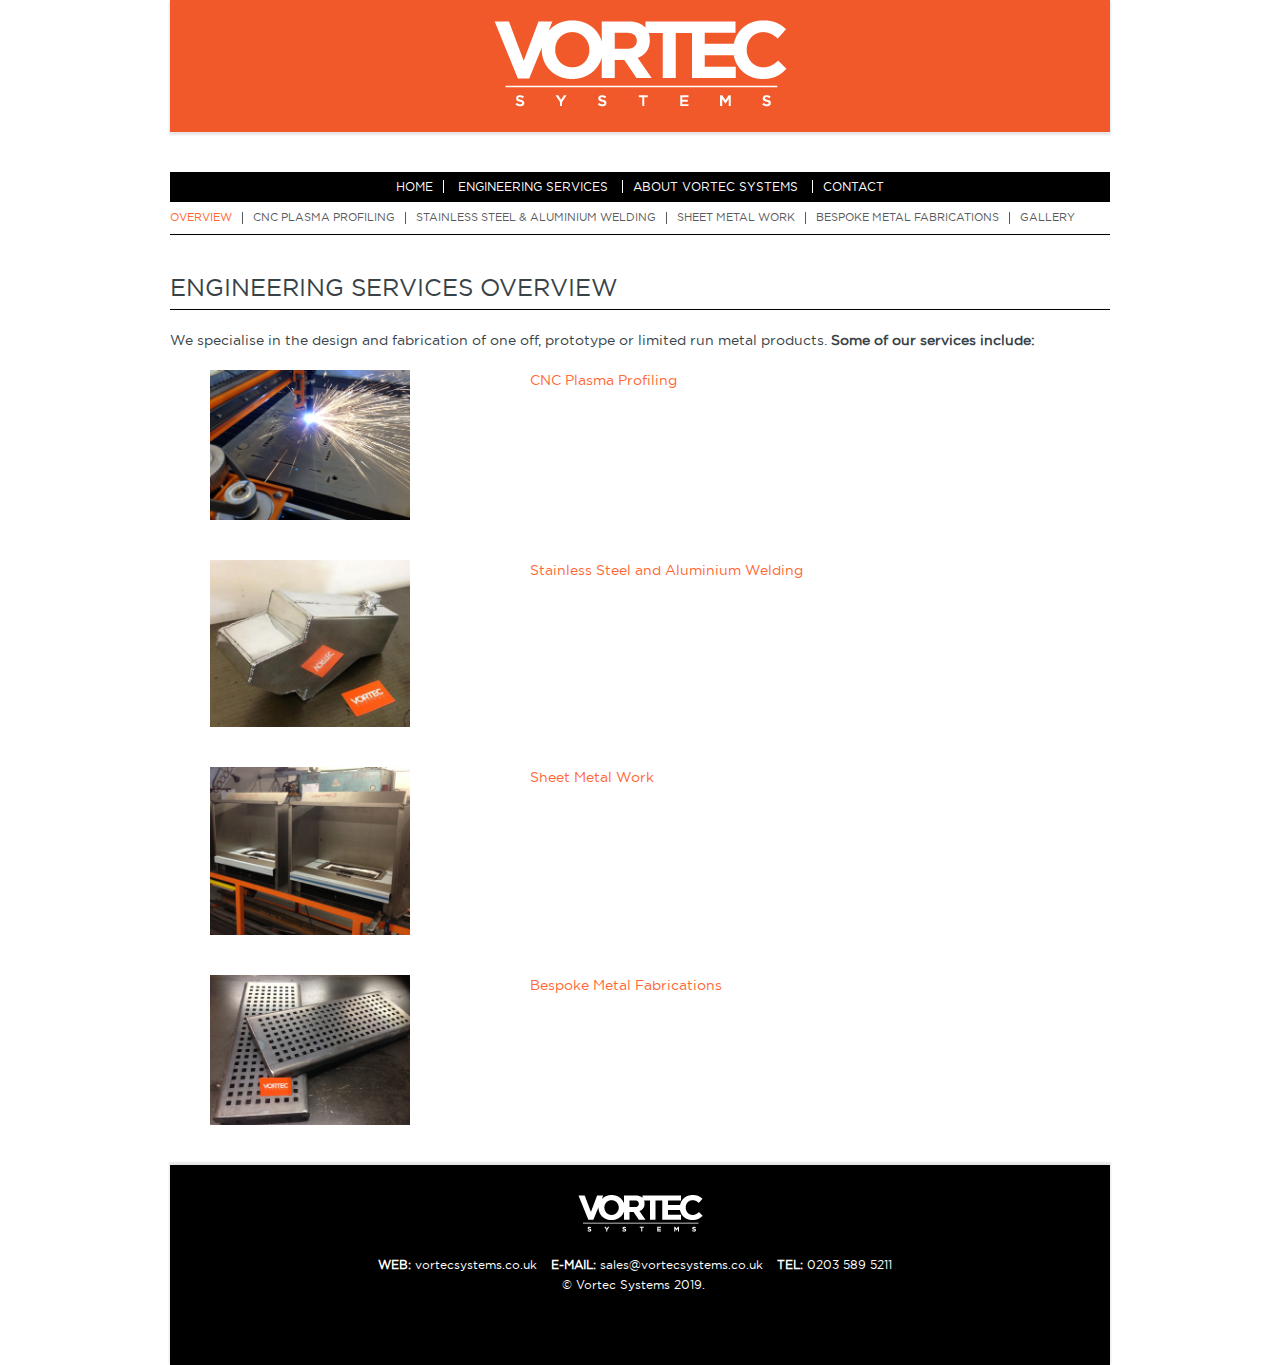
==== engineering-services/index.html @ 329a0937 "Initial commit" ====
<!doctype html>
<!--[if lt IE 7 ]> <html lang="en" class="no-js ie6"> <![endif]-->
<!--[if IE 7 ]>    <html lang="en" class="no-js ie7"> <![endif]-->
<!--[if IE 8 ]>    <html lang="en" class="no-js ie8"> <![endif]-->
<!--[if (gte IE 9)|!(IE)]><!--> <html lang="en" class='no-js'/> <!--<![endif]-->
<head>
                  
    <title>Vortec Systems - Engineering Services Overview</title>
    <meta name="keywords" content="Services Overview" />
    <meta name="description" content="Services Overview" />
    <meta name="google-site-verification" content="tVel5TmQHxS07KTJDX5U5JYqdqUdcUHAzXtL1F1lSl0" />

    <meta charset="UTF-8">
    <meta http-equiv="X-UA-Compatible" content="IE=edge,chrome=1">
    <meta name="author" content="Vortec Systems">
    <meta name="HandheldFriendly" content="True"/>
    <meta name="MobileOptimized" content="320"/>
    <meta name="viewport" content="width=device-width, maximum-scale=1, minimum-scale=1, user-scalable=0, initial-scale=1"/>
    
    <link rel="stylesheet" href="/css/base.css" />
    <link rel="stylesheet" href="/css/skeleton.css" />
    <link rel="stylesheet" href="/css/layout.css" />
      
    <script type="text/javascript" src="/scripts/jquery.tools.min.js"></script>
    
    <link rel="shortcut icon" href="/images/favicon.ico" type="image/x-icon" />
</head>

<body>
    <div class="dummy">-</div>
    <div class="container">
        <div class="sixteen columns">
            <div class="logoContainer">
                <h1 id="logo"><a href="/">Vortec Systems</a></h1>
            </div>
            <nav id="main-nav" class="clearfix">
    		    <ul class="clearfix">
                    <li ><a href="/">Home</a></li>
                    <li class="selected">
				        <a href="/engineering-services/">Engineering Services</a>
			        </li>
                    <li>
				        <a href="/about-vortec-systems.html">About Vortec Systems</a>
			        </li>
                    <li class=" last">
				        <a href="/contact.html">Contact</a>
			        </li>
    		    </ul>
            </nav>
            <nav id="sub-nav" class="clearfix">
		        <ul class="clearfix">
	                <li  >
		                <a  class="selected" href="/engineering-services/">Overview</a>
	                </li>
	                <li  >
		                <a  href="/engineering-services/cnc-plasma-profiling.html">CNC Plasma Profiling</a>
	                </li>
	                <li  >
		                <a  href="/engineering-services/stainless-steel-and-aluminium-welding.html">Stainless Steel &amp; Aluminium Welding</a>
	                </li>
	                <li  >
		                <a  href="/engineering-services/sheet-metal-work.html">Sheet Metal Work</a>
	                </li>
	                <li  >
		                <a  href="/engineering-services/bespoke-metal-fabrications.html">Bespoke Metal Fabrications</a>
	                </li>
	                <li   class="last">
		                <a  href="/engineering-services/gallery.html">Gallery</a>
	                </li>
		        </ul>
            </nav>
            <h1>Engineering Services Overview</h1>
            <p>We specialise in the design and fabrication of one off, prototype or limited run metal products. <strong>Some of our services include:</strong></p>
            <section class="row clearfix">
                <div class="five columns alpha">
                    <p><a href="/engineering-services/cnc-plasma-profiling.html" title="CNC Plasma Profiling"><img src="/media/5176/plasma-main-1-final.jpg" width="200" height="" alt="Plasma in action"/></a></p>
                </div>
                <div class="ten columns offset-by-one omega">
                    <p><a href="/engineering-services/cnc-plasma-profiling.html" title="CNC Plasma Profiling">CNC Plasma Profiling</a></p>
                </div>
            </section>
            <section class="row clearfix">
                <div class="five columns alpha">
                    <p><a href="/engineering-services/stainless-steel-and-aluminium-welding.html" title="Stainless Steel and Aluminium Welding"><img src="/media/5289/al-ss-weld-1-final.jpg" width="200" height="" alt="Aluminium Welding"/></a></p>
                </div>
                <div class="ten columns offset-by-one omega">
                    <p><a href="/engineering-services/stainless-steel-and-aluminium-welding.html" title="Stainless Steel and Aluminium Welding">Stainless Steel and Aluminium Welding</a></p>
                </div>
            </section>
            <section class="row clearfix">
                <div class="five columns alpha">
                    <p><a href="/engineering-services/sheet-metal-work.html" title="Sheet Metal Work"><img src="/media/5323/sheetmetal-final.jpg" width="200" height="" alt="Sheet metal work"/></a></p>
                </div>
                <div class="ten columns offset-by-one omega">
                    <p><a href="/engineering-services/sheet-metal-work.html" title="Sheet Metal Work">Sheet Metal Work</a></p>
                </div>
            </section>
            <section class="row clearfix">
                <div class="five columns alpha">
                    <p><a href="/engineering-services/bespoke-metal-fabrications.html" title="Bespoke Metal Fabrications"><img src="/media/4950/bespoke-fabrications-1-stairs-final.jpg" width="200" height="" alt="Bespoke Fabrications Stairs"/></a></p>
                </div>
                <div class="ten columns offset-by-one omega">
                    <p><a href="/engineering-services/bespoke-metal-fabrications.html" title="Bespoke Metal Fabrications">Bespoke Metal Fabrications</a></p>
                </div>
            </section>
        </div>
    </div>
    
    <footer>
        <div class="container">
            <div class="sixteen columns footer clearfix">
                <a class="footerLogo" href="/"><img src="/images/footer-logo.gif" /></a>
                <div class="footerText">
                    <span><strong>WEB:</strong> <a href="/">vortecsystems.co.uk</a></span>
                    <span><strong>E-MAIL:</strong> <a href="mailto:sales@vortecsystems.co.uk">sales@vortecsystems.co.uk</a></span>
                    <span><strong>TEL:</strong> 0203 589 5211</span>
                </div>
                <div class="footerText">
                    <span>&copy;&nbsp;Vortec Systems&nbsp;2019.&nbsp;</span>
                </div>
            </div>
        </div>
    </footer>
                  
    <script type="text/javascript">
        (function (i, s, o, g, r, a, m) {
            i['GoogleAnalyticsObject'] = r; i[r] = i[r] || function () {
                (i[r].q = i[r].q || []).push(arguments)
            }, i[r].l = 1 * new Date(); a = s.createElement(o),
            m = s.getElementsByTagName(o)[0]; a.async = 1; a.src = g; m.parentNode.insertBefore(a, m)
        })(window, document, 'script', '//www.google-analytics.com/analytics.js', 'ga');

        ga('create', 'UA-27075066-4', 'vortecsystems.co.uk');
        ga('send', 'pageview');
    </script>
    <script type="text/javascript">
        $(document).ready(function () {
            jQuery('a[href$=".pdf"]').click(function () {
                ga('send', 'event', 'Download Literature', 'Click', this.title);
            });
            jQuery('a[href^="mailto:"]').click(function () {
                ga('send', 'event', 'Click Email Link', 'ClickMailLink', this.href);
            });
        });
    </script>
</body>
---- css/base.css ----
/*
* Skeleton V1.1
* Copyright 2011, Dave Gamache
* www.getskeleton.com
* Free to use under the MIT license.
* http://www.opensource.org/licenses/mit-license.php
* 8/17/2011
*/


/* Table of Content
==================================================
	#Reset & Basics
	#Basic Styles
	#Site Styles
	#Typography
	#Links
	#Lists
	#Images
	#Buttons
	#Tabs
	#Forms
	#Misc 
    #contour
*/


/* #Reset & Basics (Inspired by E. Meyers)
================================================== */
	html, body, div, span, applet, object, iframe, h1, h2, h3, h4, h5, h6, p, blockquote, pre, a, abbr, acronym, address, big, cite, code, del, dfn, em, img, ins, kbd, q, s, samp, small, strike, strong, sub, sup, tt, var, b, u, i, center, dl, dt, dd, ol, ul, li, fieldset, form, label, legend, table, caption, tbody, tfoot, thead, tr, th, td, article, aside, canvas, details, embed, figure, figcaption, footer, header, hgroup, menu, nav, output, ruby, section, summary, time, mark, audio, video {
		margin: 0;
		padding: 0;
		border: 0;
		font-size: 100%;
		font: inherit;
		vertical-align: baseline; }
		
	html, body, form.pageForm {}
	
	article, aside, details, figcaption, figure, footer, header, hgroup, menu, nav, section {
		display: block; }
	body {
		line-height: 1; }
	ol, ul {
		list-style: none; }
	blockquote, q {
		quotes: none; }
	blockquote:before, blockquote:after,
	q:before, q:after {
		content: '';
		content: none; }
	table {
		border-collapse: collapse;
		border-spacing: 0; }


/* #Basic Styles
================================================== */
	body {
		background: #fff;
		font: 12px/20px "GothamBook", Helvetica, Arial, sans-serif;;
		color: #384247;
		-webkit-font-smoothing: antialiased; /* Fix for webkit rendering */
		-webkit-text-size-adjust: 100%;
		min-height:100%;
    }


/* #Typography
================================================== */
	h1, h2, h3, h4, h5, h6 {
		font-family: "GothamBook", Helvetica, Arial, sans-serif;
		font-weight: normal; }
	h1 a, h2 a, h3 a, h4 a, h5 a, h6 a { font-weight: inherit; }
	h1 {font-size: 24px; line-height:24px; margin:40px 0 20px 0; padding:0px 0px 10px 0px; text-transform:uppercase; border-bottom:1px solid #000;}
	h1 span {font-family: "GothamMedium", Helvetica, Arial, sans-serif;}
	h1 span strong {font-family: "GothamBlack", Helvetica, Arial, sans-serif;}
	
	#main-content h1{border-bottom:1px dotted #b2b2b2; padding-bottom:15px}
	h2 { font-size: 32px; line-height: 40px; margin-bottom: 10px; color: #000; }
	h3 { font-size: 27px; line-height: 34px; margin-bottom: 8px; }
	h4 { font-size: 18px; line-height: 20px; margin-bottom: 10px; font-weight:bold; color: #000; text-transform:uppercase; }
	h5 { font-size: 18px; line-height: 24px; }
	h6 { font-size: 14px; line-height: 21px; }
	.subheader { color: #777; }
    .btnDonation {cursor:pointer;}
	#home-slider .slide .desc h2{
		font-size:100%;
		line-height:140%;
		margin:0;
		font-style: italic;
		font-weight:bold;
		color:#FFF; 
		}
		
	#main-content h2{
		font-size:22px; 
		margin-bottom:0}
		
		#main-content h2 a{
			font-style:italic;}
	
	#news-links-zone h3{
		padding:12px 0 0 70px; 
		background-repeat: no-repeat; 
		height:44px; margin-bottom:30px
		}	
		
	#twitter-zone h3{
		background-image: url(/images/icon-twitter2.png)}
		
	#news-zone h3{
		background-image: url(/images/icon-news.png)}	
		
	#links-zone h3{
		background-image: url(/images/icon-links.png)}
		
	aside#nl-signup article h3{
		font-size: 24px;
		padding:10px 0 25px 65px}
		
	#news-zone h6{
		font-style: italic;
		margin:0 0 24px 0; padding:0}
	
	.follow h5{float:left; color: #384247; padding-right:10px}
	
	div.main article h6{font-weight:bold; font-style: italic}
	
	p { margin: 0 0 20px 0; }
	p img { margin: 0; }
	p.lead { font-size: 21px; line-height: 27px; color: #777;  }


	em { font-style: italic; }
	strong { font-weight: bold;  }
	small { font-size: 80%; }

	
	#news-zone p{
		margin:0; padding:0}
	
	#twitter-zone p a{
		font-style: italic}

	p.button-donate {
	 	float:right;
	 	margin:27px 0 0 0;
	 	font:120% 'AllerRegular', Arial, sans-serif;
	 	 }
	 	

	#home-intro p, #nl-signup article p{
	 font-size:117%}
	
	#home-intro p.link-more{
		font-weight:bold;
		font-size:100%!important
		}
	
	
	.link-more, #main-content p.backtoprev a{
		padding-left:15px!important;
		background: url(/images/arrow-link.png) no-repeat 0 5px;
		font-style: italic}
	
	#main-content p.intro, #main-content div.intro p{
		border-bottom:1px dotted #b2b2b2;
		padding:0 0 20px 0;
		margin:0}
		
		#main-content p.intro a, #main-content div.intro a, #main-content article.full-article p a{
			font-weight:bold;
			font-style:italic}
			
		#main-content article.entry p.date{
			font-size:117%;
			margin:0; padding:0
			}
	
	#main-content p.backtoprev{
		
		margin-bottom:20px;
		font-weight: bold;
		}
		
	#main-content p.top-link{
		padding-bottom:15px;
		border-bottom:1px dotted #b2b2b2; }
	
	#main-content p.btm-link{
		padding-top:15px;
		border-top:1px dotted #b2b2b2; }
		
	p.backtotop {
		padding-top:2px}	
		
	p.backtotop a{
		font-size:110%;
		font-style: italic;
		color:#FFF; 
		border-bottom:0; 
		padding:0 10px;
		vertical-align: middle;
		}
		
		p.backtotop a span{
			background: url(/images/arrow-backtotop.png) no-repeat left top;
			width:29px; height:30px;
			display:block;
			float:left;
			margin-top:-3px;
			}
			
		p.backtotop a:hover span{
			background: url(/images/arrow-backtotop.png) no-repeat left bottom;
			border-bottom:0; }	
		
	/*	Blockquotes  */
	blockquote, blockquote p { font-size: 17px; line-height: 24px; color: #777; font-style: italic; }
	blockquote { margin: 0 0 20px; padding: 9px 20px 0 19px; border-left: 1px solid #ddd; }
	blockquote cite { display: block; font-size: 12px; color: #555; }
	blockquote cite:before { content: "\2014 \0020"; }
	blockquote cite a, blockquote cite a:visited, blockquote cite a:visited { color: #555; }

	hr { border:0; clear: both; margin: 12px 0; height: 0; }
	
	hr.div-bar{
		width:100%; height:12px; 
		background: url(/images/divider-grey.png) repeat-x;
		border:0; 
		}
		
		hr.aside{
		width:260px;}
		

/* #Links
================================================== */
	a, a:visited { 
		color: #ff6633; 
		text-decoration: none; 
		outline: 0; 
		border-bottom:1px dotted transparent;
		-webkit-transition: all 0.3s linear ;
	    -moz-transition:  all 0.3s linear ;
	    -o-transition:  all 0.3s linear ;
	    transition:  all 0.3s linear ;
	}
	
	a:hover, a:focus { 
		color: #384247; 
		border-bottom: 1px dotted #384247;
	}
		
	p a, p a:visited { line-height: inherit; }


/* #Lists
================================================== */
	ul, ol { margin-bottom: 20px; }
	ul { list-style: none outside; }
	ol { list-style: decimal; }
	ol, ul.square, ul.circle, ul.disc, .bodyText ul { margin-left: 30px; }
	ul.square { list-style: square outside; }
	ul.circle { list-style: circle outside; }
	ul.disc, .bodyText ul { list-style: disc outside; }
	ul ul, ul ol,
	ol ol, ol ul { margin: 4px 0 5px 30px; font-size: 90%;  }
	ul ul li, ul ol li,
	ol ol li, ol ul li { margin-bottom: 6px; }
	li { line-height: 18px; margin-bottom: 12px; }
	ul.large li { line-height: 21px; }
	li p { line-height: 21px; }
	
	ul.cols-2 li{
		float:left;
		width:45%
		}
		
	ul.blue li a{
		color:#00afc4;
		}
		
		ul.blue li a:hover{
		color: #384247;}
		
	#footer-legal li {
		float:left;
		font-size:90%;
		padding:6px 10px;
		border-left:1px dotted #FFF}	
		
		#footer-legal li:first-child{
			padding-left:0px;
			border-left:0 dotted #FFF
			}
			
	#footer-legal li a{
		color:#FFF;
		border-bottom:1px dotted #720000;
		}
	
	#footer-legal li a:hover{
		border-bottom:1px dotted #fff;}

/* #Images
================================================== */

	img.scale-with-grid {
		max-width: 100%;
		height: auto; }


/* #Buttons
================================================== */

	a.button,
	button,
	input[type="submit"],
	input[type="reset"],
	input[type="button"] {
		background: #eee; /* Old browsers */
		background: #eee -moz-linear-gradient(top, rgba(255,255,255,.2) 0%, rgba(0,0,0,.2) 100%); /* FF3.6+ */
		background: #eee -webkit-gradient(linear, left top, left bottom, color-stop(0%,rgba(255,255,255,.2)), color-stop(100%,rgba(0,0,0,.2))); /* Chrome,Safari4+ */
		background: #eee -webkit-linear-gradient(top, rgba(255,255,255,.2) 0%,rgba(0,0,0,.2) 100%); /* Chrome10+,Safari5.1+ */
		background: #eee -o-linear-gradient(top, rgba(255,255,255,.2) 0%,rgba(0,0,0,.2) 100%); /* Opera11.10+ */
		background: #eee -ms-linear-gradient(top, rgba(255,255,255,.2) 0%,rgba(0,0,0,.2) 100%); /* IE10+ */
		background: #eee linear-gradient(top, rgba(255,255,255,.2) 0%,rgba(0,0,0,.2) 100%); /* W3C */
	  border: 1px solid #aaa;
	  border-top: 1px solid #ccc;
	  border-left: 1px solid #ccc;
	  padding: 4px 12px;
	  -moz-border-radius: 3px;
	  -webkit-border-radius: 3px;
	  border-radius: 3px;
	  color: #444;
	  display: inline-block;
	  
	  font-size: 11px;
	  font-weight: bold;
	  text-decoration: none;
	  text-shadow: 0 1px rgba(255, 255, 255, .75);
	  cursor: pointer;
	  margin-bottom: 20px;
	  line-height: 21px;
	  font-family: "GothamBook", Helvetica, Arial, sans-serif; 
	  }

	a.button:hover,
	button:hover,
	input[type="submit"]:hover,
	input[type="reset"]:hover,
	input[type="button"]:hover {
		color: #222;
		background: #ddd; /* Old browsers */
		background: #ddd -moz-linear-gradient(top, rgba(255,255,255,.3) 0%, rgba(0,0,0,.3) 100%); /* FF3.6+ */
		background: #ddd -webkit-gradient(linear, left top, left bottom, color-stop(0%,rgba(255,255,255,.3)), color-stop(100%,rgba(0,0,0,.3))); /* Chrome,Safari4+ */
		background: #ddd -webkit-linear-gradient(top, rgba(255,255,255,.3) 0%,rgba(0,0,0,.3) 100%); /* Chrome10+,Safari5.1+ */
		background: #ddd -o-linear-gradient(top, rgba(255,255,255,.3) 0%,rgba(0,0,0,.3) 100%); /* Opera11.10+ */
		background: #ddd -ms-linear-gradient(top, rgba(255,255,255,.3) 0%,rgba(0,0,0,.3) 100%); /* IE10+ */
		background: #ddd linear-gradient(top, rgba(255,255,255,.3) 0%,rgba(0,0,0,.3) 100%); /* W3C */
	  border: 1px solid #888;
	  border-top: 1px solid #aaa;
	  border-left: 1px solid #aaa; }

	a.button:active,
	button:active,
	input[type="submit"]:active,
	input[type="reset"]:active,
	input[type="button"]:active {
		border: 1px solid #666;
		background: #ccc; /* Old browsers */
		background: #ccc -moz-linear-gradient(top, rgba(255,255,255,.35) 0%, rgba(10,10,10,.4) 100%); /* FF3.6+ */
		background: #ccc -webkit-gradient(linear, left top, left bottom, color-stop(0%,rgba(255,255,255,.35)), color-stop(100%,rgba(10,10,10,.4))); /* Chrome,Safari4+ */
		background: #ccc -webkit-linear-gradient(top, rgba(255,255,255,.35) 0%,rgba(10,10,10,.4) 100%); /* Chrome10+,Safari5.1+ */
		background: #ccc -o-linear-gradient(top, rgba(255,255,255,.35) 0%,rgba(10,10,10,.4) 100%); /* Opera11.10+ */
		background: #ccc -ms-linear-gradient(top, rgba(255,255,255,.35) 0%,rgba(10,10,10,.4) 100%); /* IE10+ */
		background: #ccc linear-gradient(top, rgba(255,255,255,.35) 0%,rgba(10,10,10,.4) 100%); /* W3C */ 
		}

	.button.full-width,
	button.full-width,
	input[type="submit"].full-width,
	input[type="reset"].full-width,
	input[type="button"].full-width {
		width: 100%;
		padding-left: 0 !important;
		padding-right: 0 !important;
		text-align: center; }


/* #Tabs (activate in tabs.js)
================================================== */
	ul.tabs {
		display: block;
		margin: 0 0 20px 0;
		padding: 0;
		border-bottom: solid 1px #ddd; }
	ul.tabs li {
		display: block;
		width: auto;
		height: 30px;
		padding: 0;
		float: left;
		margin-bottom: 0; }
	ul.tabs li a {
		display: block;
		text-decoration: none;
		width: auto;
		height: 29px;
		padding: 0px 20px;
		line-height: 30px;
		border: solid 1px #ddd;
		border-width: 1px 1px 0 0;
		margin: 0;
		background: #f5f5f5;
		font-size: 13px; }
	ul.tabs li a.active {
		background: #fff;
		height: 30px;
		position: relative;
		top: -4px;
		padding-top: 4px;
		border-left-width: 1px;
		margin: 0 0 0 -1px;
		color: #111;
		-moz-border-radius-topleft: 2px;
		-webkit-border-top-left-radius: 2px;
		border-top-left-radius: 2px;
		-moz-border-radius-topright: 2px;
		-webkit-border-top-right-radius: 2px;
		border-top-right-radius: 2px; }
	ul.tabs li:first-child a.active {
		margin-left: 0; }
	ul.tabs li:first-child a {
		border-width: 1px 1px 0 1px;
		-moz-border-radius-topleft: 2px;
		-webkit-border-top-left-radius: 2px;
		border-top-left-radius: 2px; }
	ul.tabs li:last-child a {
		-moz-border-radius-topright: 2px;
		-webkit-border-top-right-radius: 2px;
		border-top-right-radius: 2px; }

	ul.tabs-content { margin: 0; display: block; }
	ul.tabs-content > li { display:none; }
	ul.tabs-content > li.active { display: block; }

	/* Clearfixing tabs for beautiful stacking */
	ul.tabs:before,
	ul.tabs:after {
	  content: '\0020';
	  display: block;
	  overflow: hidden;
	  visibility: hidden;
	  width: 0;
	  height: 0; }
	ul.tabs:after {
	  clear: both; }
	ul.tabs {
	  zoom: 1; }


/* #Forms
================================================== */

	form {
		margin-bottom: 0px; }
    
	fieldset {
		margin-bottom: 20px; }
	input[type="text"],
	input[type="password"],
	input[type="email"],
	textarea,
	select {
		border: 1px solid #ccc;
		padding: 6px 4px;
		outline: none;
		font: 13px Helvetica, Arial, sans-serif;
		color: #000;
		margin: 0;
		width: 210px;
		max-width: 100%;
		display: block;
		margin-bottom: 20px;
		background: #fff; }
	select {font: 13px Helvetica, Arial, sans-serif;
		padding: 0; }
	input[type="text"]:focus,
	input[type="password"]:focus,
	input[type="email"]:focus,
	textarea:focus {
		border: 1px solid #aaa;
 		color: #444;
 		-moz-box-shadow: 0 0 3px rgba(0,0,0,.2);
		-webkit-box-shadow: 0 0 3px rgba(0,0,0,.2);
		box-shadow:  0 0 3px rgba(0,0,0,.2); }
	textarea {
		min-height: 60px; }
	label,
	legend {
		display: block;
		font-weight: bold;
		font-size: 13px;  }
	select {
		width: 220px; }
	input[type="checkbox"] {
		display: inline; }
	label span,
	legend span {
		font-weight: normal;
		font-size: 13px;
		color: #444; }
	
	#searchform, #searchformMobile {
    display: block;
    float: left;
    margin: 35px 0 0 0;
    width: 50%;
    position: relative;
	}
		
	#searchform input, #searchformMobile input{
	font-style: italic;
	width: 100%;
	color: #000;
	}
	
	#contour.keepmeupdated{
	margin:20px 0
	}
	
	#contour.keepmeupdated input {
	font-style: italic;
	width: 95%;
	color: #000;
	margin-bottom:10px
	}
	
	#searchform button, #searchformMobile button, #search404 button, #main #search404 button {
    background: url("/images/icon-search.png") no-repeat scroll center center #FFFFFF;
    border: medium none;
    cursor: pointer;
    display: block;
    height: 17px; width: 17px;
    overflow: hidden;
    position: absolute;
    top: 5px; right: 0px;
    text-indent: -5000px;
    }
    

		

/* #Misc
================================================== */
	.remove-bottom { margin-bottom: 0 !important; }
	.half-bottom { margin-bottom: 10px !important; }
	.add-bottom { margin-bottom: 20px !important; }
	

	.clearfix { zoom : 1; }
	.clearfix:before, 
	.clearfix:after,
	.listing:before,
	.listing:after, .listing:before { 
	content : "\0020"; 
	display : block; 
	height : 0; 
	overflow : hidden; 
	}

	.clearfix:after, .listing:after { 
	clear : both; 
	}

	.red{color:#de1e31}
	.blue {color:#00afc4}
	a.blue, a.blue:visited {color:#00afc4;}
	a.blue:hover {color:#000;}

/*contour styles*/
.keepmeupdated label,.keepmeupdated br{display:none!important;}
.keepmeupdated fieldset{padding:0!important;margin-bottom: 3px!important;}
.keepmeupdated input.text{font-style: italic;
	width: 95%!important;
	color: #000;}
---- css/skeleton.css ----
/*
* Skeleton V1.1
* Copyright 2011, Dave Gamache
* www.getskeleton.com
* Free to use under the MIT license.
* http://www.opensource.org/licenses/mit-license.php
* 8/17/2011
*/


/* Table of Contents
==================================================
    #Base 960 Grid
    #Tablet (Portrait)
    #Mobile (Portrait)
    #Mobile (Landscape)
    #Clearing */



/* #Base 960 Grid
================================================== */

    .container                                  { position: relative; width: 960px; margin: 0 auto; padding: 0; }
    .column, .columns                           { float: left; display: inline; margin-left: 10px; margin-right: 10px; }
    .row                                        { margin-bottom: 20px; }

    /* Nested Column Classes */
    .column.alpha, .columns.alpha               { margin-left: 0; }
    .column.omega, .columns.omega               { margin-right: 0; }

    /* Base Grid */
    .container .one.column                      { width: 40px;  }
    .container .two.columns                     { width: 100px; }
    .container .three.columns                   { width: 160px; }
    .container .four.columns                    { width: 220px; }
    .container .five.columns                    { width: 280px; }
    .container .six.columns                     { width: 340px; }
    .container .seven.columns                   { width: 400px; }
    .container .eight.columns                   { width: 460px; }
    .container .nine.columns                    { width: 520px; }
    .container .ten.columns                     { width: 580px; }
    .container .eleven.columns                  { width: 640px; }
    .container .twelve.columns                  { width: 700px; }
    .container .thirteen.columns                { width: 760px; }
    .container .fourteen.columns                { width: 820px; }
    .container .fifteen.columns                 { width: 880px; }
    .container .sixteen.columns                 { width: 940px; }

    .container .one-third.column                { width: 300px; }
    .container .two-thirds.column               { width: 620px; }

    /* Offsets */
    .container .offset-by-one                   { padding-left: 60px;  }
    .container .offset-by-two                   { padding-left: 120px; }
    .container .offset-by-three                 { padding-left: 180px; }
    .container .offset-by-four                  { padding-left: 240px; }
    .container .offset-by-five                  { padding-left: 300px; }
    .container .offset-by-six                   { padding-left: 360px; }
    .container .offset-by-seven                 { padding-left: 420px; }
    .container .offset-by-eight                 { padding-left: 480px; }
    .container .offset-by-nine                  { padding-left: 540px; }
    .container .offset-by-ten                   { padding-left: 600px; }
    .container .offset-by-eleven                { padding-left: 660px; }
    .container .offset-by-twelve                { padding-left: 720px; }
    .container .offset-by-thirteen              { padding-left: 780px; }
    .container .offset-by-fourteen              { padding-left: 840px; }
    .container .offset-by-fifteen               { padding-left: 900px; }



/* #Tablet (Portrait)
================================================== */

    /* Note: Design for a width of 768px */

    @media only screen and (min-width: 768px) and (max-width: 959px) {
        .container                                  { width: 768px; }
        .container .column,
        .container .columns                         { margin-left: 10px; margin-right: 10px;  }
        .column.alpha, .columns.alpha               { margin-left: 0; margin-right: 10px; }
        .column.omega, .columns.omega               { margin-right: 0; margin-left: 10px; }

        .container .one.column                      { width: 28px; }
        .container .two.columns                     { width: 76px; }
        .container .three.columns                   { width: 124px; }
        .container .four.columns                    { width: 172px; }
        .container .five.columns                    { width: 220px; }
        .container .six.columns                     { width: 268px; }
        .container .seven.columns                   { width: 316px; }
        .container .eight.columns                   { width: 364px; }
        .container .nine.columns                    { width: 412px; }
        .container .ten.columns                     { width: 460px; }
        .container .eleven.columns                  { width: 508px; }
        .container .twelve.columns                  { width: 556px; }
        .container .thirteen.columns                { width: 604px; }
        .container .fourteen.columns                { width: 652px; }
        .container .fifteen.columns                 { width: 700px; }
        .container .sixteen.columns                 { width: 748px; }

        .container .one-third.column                { width: 236px; }
        .container .two-thirds.column               { width: 492px; }

        /* Offsets */
        .container .offset-by-one                   { padding-left: 48px; }
        .container .offset-by-two                   { padding-left: 96px; }
        .container .offset-by-three                 { padding-left: 144px; }
        .container .offset-by-four                  { padding-left: 192px; }
        .container .offset-by-five                  { padding-left: 240px; }
        .container .offset-by-six                   { padding-left: 288px; }
        .container .offset-by-seven                 { padding-left: 336px; }
        .container .offset-by-eight                 { padding-left: 348px; }
        .container .offset-by-nine                  { padding-left: 432px; }
        .container .offset-by-ten                   { padding-left: 480px; }
        .container .offset-by-eleven                { padding-left: 528px; }
        .container .offset-by-twelve                { padding-left: 576px; }
        .container .offset-by-thirteen              { padding-left: 624px; }
        .container .offset-by-fourteen              { padding-left: 672px; }
        .container .offset-by-fifteen               { padding-left: 720px; }
    }


/*  #Mobile (Portrait)
================================================== */

    /* Note: Design for a width of 320px */

    @media only screen and (max-width: 767px) {
        .container { width: 300px; }
        .columns, .column { margin: 0; }

        .container .one.column,
        .container .two.columns,
        .container .three.columns,
        .container .four.columns,
        .container .five.columns,
        .container .six.columns,
        .container .seven.columns,
        .container .eight.columns,
        .container .nine.columns,
        .container .ten.columns,
        .container .eleven.columns,
        .container .twelve.columns,
        .container .thirteen.columns,
        .container .fourteen.columns,
        .container .fifteen.columns,
        .container .sixteen.columns,
        .container .one-third.column,
        .container .two-thirds.column  { width: 300px; }

        /* Offsets */
        .container .offset-by-one,
        .container .offset-by-two,
        .container .offset-by-three,
        .container .offset-by-four,
        .container .offset-by-five,
        .container .offset-by-six,
        .container .offset-by-seven,
        .container .offset-by-eight,
        .container .offset-by-nine,
        .container .offset-by-ten,
        .container .offset-by-eleven,
        .container .offset-by-twelve,
        .container .offset-by-thirteen,
        .container .offset-by-fourteen,
        .container .offset-by-fifteen { padding-left: 0; }

    }


/* #Mobile (Landscape)
================================================== */

    /* Note: Design for a width of 480px */

    @media only screen and (min-width: 480px) and (max-width: 767px) {
        .container { width: 420px; }
        .columns, .column { margin: 0; }

        .container .one.column,
        .container .two.columns,
        .container .three.columns,
        .container .four.columns,
        .container .five.columns,
        .container .six.columns,
        .container .seven.columns,
        .container .eight.columns,
        .container .nine.columns,
        .container .ten.columns,
        .container .eleven.columns,
        .container .twelve.columns,
        .container .thirteen.columns,
        .container .fourteen.columns,
        .container .fifteen.columns,
        .container .sixteen.columns,
        .container .one-third.column,
        .container .two-thirds.column { width: 420px; }
    }


/* #Clearing
================================================== */

    /* Self Clearing Goodness */
    .container:after { content: "\0020"; display: block; height: 0; clear: both; visibility: hidden; }

    /* Use clearfix class on parent to clear nested columns,
    or wrap each row of columns in a <div class="row"> */
    .clearfix:before,
    .clearfix:after,
    .row:before,
    .row:after,
    div#contour:before,
    div#contour:after {
      content: '\0020';
      display: block;
      overflow: hidden;
      visibility: hidden;
      width: 0;
      height: 0; }
    .row:after,
    div#contour:after, .clearfix:after {
      clear: both; }
    .row,
    div#contour, .clearfix {
      zoom: 1; }

    /* You can also use a <br class="clear" /> to clear columns */
    .clear {
      clear: both;
      display: block;
      overflow: hidden;
      visibility: hidden;
      width: 0;
      height: 0;
    }
---- css/layout.css ----
﻿div.dummy{display:block; width:100%; height:0px; text-indent:-9999px; color:#fff; margin:0; padding:0}
.pageForm {content:" ";}
.logoContainer {background:#f1592a; margin:0px 0px 40px 0px; padding:20px 0px 20px 0px;
    -webkit-box-shadow: 0px 2px 2px 1px rgba(0, 0, 0, 0.1);
    -moz-box-shadow: 0px 2px 2px 1px rgba(0, 0, 0, 0.1);
    box-shadow: 0px 2px 2px 1px rgba(0, 0, 0, 0.1);         
}
.logoContainer h1 {border:none; margin:0; padding:0;}
.logoContainer h1#logo {margin:0;}
.logoContainer h1#logo a {display:block; text-indent:-9999px; background: url(/images/vortec-logo.png) no-repeat; width:293px; height:92px; padding:0px; margin:0px auto 0px auto; border:0}
.logoContainer h1#logo a:hover {border:none;}

#main-nav {display:block; width:100%; background:#000; font-family: "GothamBook", Helvetica, Arial, sans-serif; font-weight: normal; text-align:center;}
#main-nav ul {display:block; list-style:none; margin:0; padding:5px 0px 5px 0px; width:100%; text-align:center; }
#main-nav ul li {display:inline; border-right:1px solid #fff; padding-right:10px; margin:0px 10px 0px 0px;}
#main-nav ul li.last {border-right:none; padding-right:0px; margin-right:0px;}
#main-nav ul li a {color:#fff; text-transform:uppercase;}
#main-nav ul li a:hover {border-bottom: 1px dotted #fff;}
#main-nav ul li a span {font-family: "GothamMedium", Helvetica, Arial, sans-serif;}

#sub-nav {background:transparent; margin:5px 0px 40px 0px; padding-bottom:5px; font-family: "GothamBook", Helvetica, Arial, sans-serif; font-weight: normal; font-size:11px; line-height:11px; border-bottom:1px solid #000}
#sub-nav ul {display:block; list-style:none; margin:0px auto 0px auto;}
#sub-nav ul li {display:block; float:left; border-right:1px solid #58595b; padding-right:10px; margin:5px 10px 5px 0px;}
#sub-nav ul li.last {border-right:none;}
#sub-nav ul li a {display:block; color:#58595b; text-transform:uppercase; line-height:11px;}
#sub-nav ul li a.selected {color:#ff6633}
#sub-nav ul li a:hover {border-bottom: 1px dotted #000;}
#sub-nav ul li a.selected:hover {border-bottom: 1px dotted #ff6633;}

figure.header-image {margin-bottom:20px; position:relative;}
figure.header-image .downloadDocument {display:block; padding:5px 5px 0px 5px; height:26px; right:0px; top:0px; position:absolute; background:#000;}
figure.header-image .downloadDocument a {color:#fff; font-family: "GothamBook", Helvetica, Arial, sans-serif; text-align:center; text-transform:uppercase; font-size:12px; line-height:12px;}
figure.header-image .downloadDocument a:hover {border-bottom:1px dotted #fff; color:#fff;}
figure.header-image img {max-width:100%}
figure.header-image.border {padding-bottom:20px; border-bottom:1px solid #000;}

.specPanel p {color:#58595B; font-size:12px; margin-bottom:15px;}
.specPanel p span.modelNo {margin-right:20px;}
.specPanel p span.modelPrice {}
.specPanel ul {color:#58595B; font-size:12px; list-style:disc; padding:0px 0px 0px 15px; }
.specPanel ul li {margin:0px 0px 5px 0px;} 

.container p {font-size:14px;}
.row.home {}
.row {margin:10px 0px 30px 0px;}
.row div {color:#58595B; font-size:14px; font-family: "GothamBook", Helvetica, Arial, sans-serif; line-height:20px;}
.row div img {max-width:100%; display:block; margin:0 auto;}
.row div img.inner {margin-top:20px;}
.row ul {list-style:disc; padding:0px 0px 0px 15px; margin-top:20px; margin-bottom:10px; line-height:22px;}
.row ul li {margin:0px 0px 10px 0px;} 
.row p {margin-bottom:10px;}
.row p strong {color:#000;}

/* Corporate homepage desktop styles */
.row.corporatehome h2 {text-transform:uppercase; font-size:20px; line-height:30px;}
.row.corporatehome img {
    max-height:300px;
    filter: url("data:image/svg+xml;utf8,<svg xmlns=\'http://www.w3.org/2000/svg\'><filter id=\'grayscale\'><feColorMatrix type=\'matrix\' values=\'0.3333 0.3333 0.3333 0 0 0.3333 0.3333 0.3333 0 0 0.3333 0.3333 0.3333 0 0 0 0 0 1 0\'/></filter></svg>#grayscale"); /* Firefox 3.5+ */
    filter: gray; /* IE6-9 */
    -webkit-filter: grayscale(100%); /* Chrome 19+ & Safari 6+ */
    -webkit-transition: all 0.3s linear ;
    -moz-transition:  all 0.3s linear ;
	-o-transition:  all 0.3s linear ;
	transition:  all 0.3s linear ;
    border-radius:5px;
}
.row.corporatehome .left, .row.corporatehome .right {text-align:center; cursor:pointer;}
.row.corporatehome .left:hover img, .row.corporatehome .right:hover img {filter: none; -webkit-filter: grayscale(0%);}


.gallery-container {margin-bottom:50px;}
ul#gallery-thumbnails {}
ul#gallery-thumbnails li {width:55px; height:55px; float:left; margin-right:20px;}
ul#gallery-thumbnails li.last {margin-right:0px;}
ul#gallery-thumbnails li.enlarge {width:100%; height:19px; float:none; margin:0px 0px 20px 0px; padding-top:7px; background:#000; color:#fff; font-family: "GothamBook", Helvetica, Arial, sans-serif; text-align:center; text-transform:uppercase; font-size:12px; line-height:12px;}
ul#gallery-thumbnails li div {}
ul#gallery-thumbnails li div img {width:55px; height:55px;}

.pika-stage {position: relative; width:640px; height:440px; overflow:hidden;}
.pika-stage .pika-aniwrap, .pika-stage .main-image {position:absolute; top:0; left:0;}
.pika-stage .pika-aniwrap{width:100%;}
.pika-stage .pika-ani {position:relative;display: none;z-index:2;margin:0 auto;}
.pika-stage img {border:0; max-width:100%; width:100%;}

div.caption.toUse {color:#58595B; font-size:12px;}
.pika-stage .caption {position: absolute; font-size: 11px; color:#58595B; padding: 10px; text-align: right; bottom: 20px; right: 10px;}
.pika-stage .caption p {padding: 0; margin: 0; line-height: 14px;}
.pika-textnav, .pika-imgnav {display:none;}
.pika-counter{position: absolute;bottom: -20px;left:15px;font-size:11px;}

#pikame{display:none;}

    span.required {color:#F63;}
    div#contour {margin-bottom:50px;}
    div#contour h4.contourPageName {margin-bottom:20px; text-transform:uppercase;}
    div#contour div.contourField {position:relative;}
    div#contour div.contourField label {display:block; width:30%; padding-right:5%; float:left; margin-bottom:10px; font-weight:normal;}
    div#contour div.contourField div {display:block; width:60%; float:left; margin-bottom:10px;}
    div#contour div.contourField div input[type="text"] {display:block; margin-left:5%; width:70%;}
    div#contour div.contourField div input[type="checkbox"] {display:block; margin-left:5%;}
    div#contour div.contourField div textarea {display:block; margin-left:5%; width:70%;}
    div#contour div.contourField div select {display:block; margin-left:5%; width:70%;}
    div#contour div.contourField span.contourError {color:#F63; display:block; position:absolute; bottom:5px; right:19%;}
    div#contour div.contourNavigation input[type="submit"]{
     	border:0;
     	width:auto;
     	border-bottom: 1px dotted #FFF; 
     	padding:2px 0 0 0px;
     	margin-right:19%;
		background:transparent;
		font: 100% 'GothamMedium';
		text-transform:uppercase;
		color:#F63;
		-webkit-transition: all 0.3s linear;
	    -moz-transition: all 0.3s linear;
		-o-transition: all 0.3s linear;
		transition: all 0.3s linear;
		float:right;
		}
	
	div#contour div.contourNavigation input[type="submit"]:hover{
	    color: #000; 
		border-bottom: 1px dotted #384247;
	}

footer {margin-bottom:0px;}
footer .footer {background-color:#000; padding-top:10px; padding-bottom:20px; height:170px;
    -webkit-box-shadow: 0px -2px 2px 1px rgba(0, 0, 0, 0.1);
    -moz-box-shadow: 0px -2px 2px 1px rgba(0, 0, 0, 0.1);
    box-shadow: 0px -2px 2px 1px rgba(0, 0, 0, 0.1);         
    }
footer .footer a.footerLogo {display:block; width:126px; height:40px; margin:20px auto 20px auto; border-bottom:none;}
footer .footer a.footerLogo:hover {border-bottom:none;}
footer .footer .footerText {display:block; width:100%; margin:0px auto 0px auto; text-align:center;  font-family: "GothamBook", Helvetica, Arial, sans-serif; font-weight: normal; color:#fff;}
footer .footer .footerText a {color:#fff;}
footer .footer .footerText a:hover {color:#fff; border-bottom-color:#fff;}
footer .footer .footerText span {margin-right:10px;}

/* sticky footer solution by Steve Hatcher*/
html,body{height:100%}
#container{min-height:100%}
form.pageForm{overflow:auto;padding-bottom:200px}
/* must be same height as the footer */
footer{position:relative;margin-top:-200px;
/* negative value of footer height */
height:200px;clear:both}
/*Opera Fix*/
body:before{
/* thanks to Maleika (Kohoutec)*/
content:"";height:100%;float:left;width:0;margin-top:-32767px;
/* thank you Erik J - negate effect of float*/
}

/*MEDIA QUERIES */

@media only screen and (min-width: 768px) and (max-width: 959px) /*Tablet Portrait*/
{
    ul#gallery-thumbnails li {margin-right:9px; margin-left:9px}
    ul#gallery-thumbnails li.last {margin-right:9px; margin-left:9px}
    .pika-stage {width:508px; height:349px;}
}

@media only screen and (max-width: 767px) /*Mobile Portrait*/
{
    #main-nav ul li {display:block; margin:10px 0px 10px 0px; width:100%; border:0;}
    
    #sub-nav ul li {float:none; border-right:none;}
    #sub-nav ul li a {display:inline; width:auto;}
    
    figure.header-image .downloadDocument {display:block; padding:0px 0px 0px 0px; height:15px; right:0px; top:-15px; position:absolute; background:transparent;}
    figure.header-image .downloadDocument a {color:#58595B; text-align:right; font-size:12px; line-height:12px;}
    figure.header-image .downloadDocument a:hover {border-bottom:1px dotted #F63; color:#F63;}
    
    .row div {margin-top:10px;}
    
    .pika-stage {width:508px; height:349px;}
    
    ul#gallery-thumbnails li {margin-right:7px; margin-left:7px;}
    ul#gallery-thumbnails li.last {margin-right:7px; margin-left:7px;}
    ul#gallery-thumbnails li.enlarge {margin:30px 0px 20px 0px;}
    
    div#contour div.contourField label {width:30%; padding-right:10%;}
    div#contour div.contourField div {width:60%;}
    div#contour div.contourField div input[type="text"] {margin-left:10%; width:86%;}
    div#contour div.contourField div input[type="checkbox"] {margin-left:10%;}
    div#contour div.contourField div textarea {margin-left:10%; width:86%;}
    div#contour div.contourField div select {margin-left:10%; width:86%;}
    div#contour div.contourField span.contourError {right:0px;}
    div#contour div.contourNavigation input[type="submit"]{margin-right:0px;}

    form.pageForm{padding-bottom:290px}
    footer {margin-top:-290px; height:290px;}
    footer .footer {height:260px;}
    footer .footer .footerText span {display:block; margin-right:0px;}
}

@media only screen and (min-width: 480px) and (max-width: 767px) /*Mobile Landscape*/
{
    .pika-stage {width:420px; height:288px;}
}

@media only screen and (max-width: 480px) /*small mobile*/
{
    .pika-stage {width:300px; height:206px;}
    ul#gallery-thumbnails li {margin-right:10px; margin-left:10px;}
    ul#gallery-thumbnails li.last {margin-right:10px; margin-left:10px;}
    div#contour div.contourField div input[type="text"] {width:84%;}
    div#contour div.contourField div textarea {width:84%;}
    div#contour div.contourField div select {width:84%;}
}






/* #Font-Face
================================================== */
/* 	This is the proper syntax for an @font-face file
		Just create a "fonts" folder at the root,
		copy your FontName into code below and remove
		comment brackets */

@font-face {
    font-family: 'GothamBook';
    src: url('/css/fonts/gotham-book-webfont.eot');
    src: url('/css/fonts/gotham-book-webfont.eot?#iefix') format('embedded-opentype'),
         url('/css/fonts/gotham-book-webfont.woff') format('woff'),
         url('/css/fonts/gotham-book-webfont.ttf') format('truetype'),
         url('/css/fonts/gotham-book-webfont.svg#GothamBook') format('svg');
    font-weight: normal;
    font-style: normal;

}

@font-face {
    font-family: 'GothamMedium';
    src: url('/css/fonts/gotham-medium-webfont.eot');
    src: url('/css/fonts/gotham-medium-webfont.eot?#iefix') format('embedded-opentype'),
         url('/css/fonts/gotham-medium-webfont.woff') format('woff'),
         url('/css/fonts/gotham-medium-webfont.ttf') format('truetype'),
         url('/css/fonts/gotham-medium-webfont.svg#GothamMedium') format('svg');
    font-weight: normal;
    font-style: normal;

}

@font-face {
    font-family: 'GothamBlack';
    src: url('/css/fonts/gotham-black-webfont.eot');
    src: url('/css/fonts/gotham-black-webfont.eot?#iefix') format('embedded-opentype'),
         url('/css/fonts/gotham-black-webfont.woff') format('woff'),
         url('/css/fonts/gotham-black-webfont.ttf') format('truetype'),
         url('/css/fonts/gotham-black-webfont.svg#GothamBlack') format('svg');
    font-weight: normal;
    font-style: normal;

}
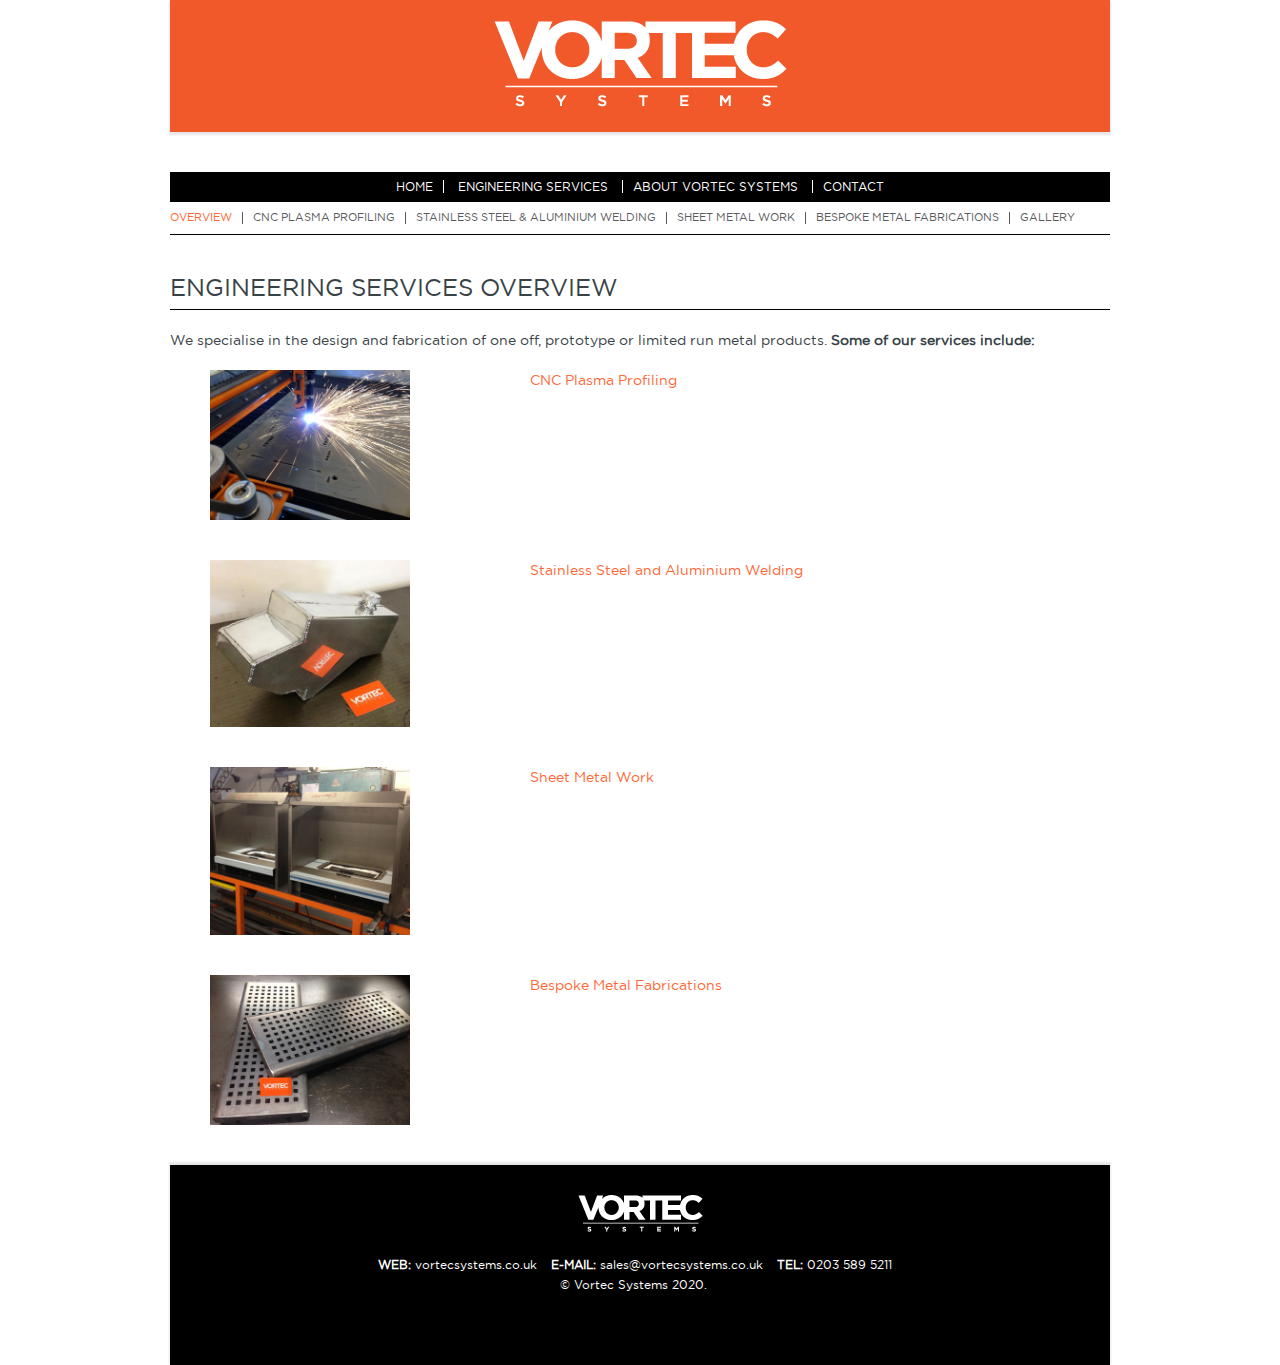
==== commit 6d7ab586: "Remove old event tracking" ====
--- a/engineering-services/index.html
+++ b/engineering-services/index.html
@@ -5,12 +5,17 @@
 <!--[if IE 8 ]>    <html lang="en" class="no-js ie8"> <![endif]-->
 <!--[if (gte IE 9)|!(IE)]><!--> <html lang="en" class='no-js'/> <!--<![endif]-->
 <head>
+    <!-- Google Tag Manager -->
+    <script>(function(w,d,s,l,i){w[l]=w[l]||[];w[l].push({'gtm.start':
+    new Date().getTime(),event:'gtm.js'});var f=d.getElementsByTagName(s)[0],
+    j=d.createElement(s),dl=l!='dataLayer'?'&l='+l:'';j.async=true;j.src=
+    'https://www.googletagmanager.com/gtm.js?id='+i+dl;f.parentNode.insertBefore(j,f);
+    })(window,document,'script','dataLayer','GTM-5DBKNGL');</script>
+    <!-- End Google Tag Manager -->
                   
     <title>Vortec Systems - Engineering Services Overview</title>
     <meta name="keywords" content="Services Overview" />
     <meta name="description" content="Services Overview" />
-    <meta name="google-site-verification" content="tVel5TmQHxS07KTJDX5U5JYqdqUdcUHAzXtL1F1lSl0" />
-
     <meta charset="UTF-8">
     <meta http-equiv="X-UA-Compatible" content="IE=edge,chrome=1">
     <meta name="author" content="Vortec Systems">
@@ -28,6 +33,10 @@
 </head>
 
 <body>
+    <!-- Google Tag Manager (noscript) -->
+    <noscript><iframe src="https://www.googletagmanager.com/ns.html?id=GTM-5DBKNGL"
+    height="0" width="0" style="display:none;visibility:hidden"></iframe></noscript>
+    <!-- End Google Tag Manager (noscript) -->
     <div class="dummy">-</div>
     <div class="container">
         <div class="sixteen columns">
@@ -117,31 +126,9 @@
                     <span><strong>TEL:</strong> 0203 589 5211</span>
                 </div>
                 <div class="footerText">
-                    <span>&copy;&nbsp;Vortec Systems&nbsp;2019.&nbsp;</span>
+                    <span>&copy;&nbsp;Vortec Systems&nbsp;2020.&nbsp;</span>
                 </div>
             </div>
         </div>
-    </footer>
-                  
-    <script type="text/javascript">
-        (function (i, s, o, g, r, a, m) {
-            i['GoogleAnalyticsObject'] = r; i[r] = i[r] || function () {
-                (i[r].q = i[r].q || []).push(arguments)
-            }, i[r].l = 1 * new Date(); a = s.createElement(o),
-            m = s.getElementsByTagName(o)[0]; a.async = 1; a.src = g; m.parentNode.insertBefore(a, m)
-        })(window, document, 'script', '//www.google-analytics.com/analytics.js', 'ga');
-
-        ga('create', 'UA-27075066-4', 'vortecsystems.co.uk');
-        ga('send', 'pageview');
-    </script>
-    <script type="text/javascript">
-        $(document).ready(function () {
-            jQuery('a[href$=".pdf"]').click(function () {
-                ga('send', 'event', 'Download Literature', 'Click', this.title);
-            });
-            jQuery('a[href^="mailto:"]').click(function () {
-                ga('send', 'event', 'Click Email Link', 'ClickMailLink', this.href);
-            });
-        });
-    </script>
+    </footer>                  
 </body>
